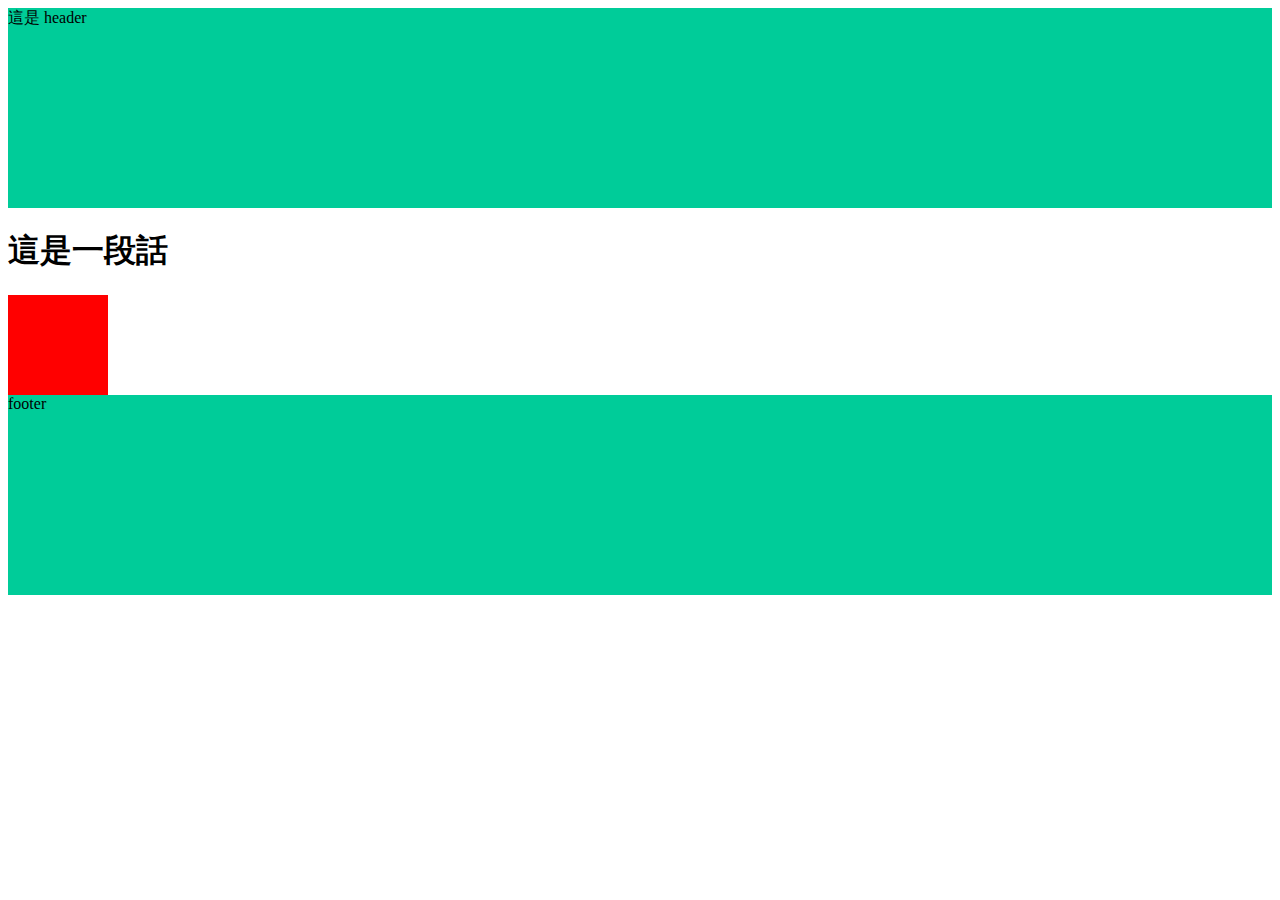
==== index.html @ 197d2fc9 "Update 2021-07-26T06:52:49.962Z" ====
<!DOCTYPE html>
<html lang="en">

<head>
  <meta charset="UTF-8">
  <meta name="viewport" content="width=device-width, initial-scale=1.0">
  <meta http-equiv="X-UA-Compatible" content="ie=edge">
  <title>首頁</title>
  <link rel="stylesheet" href="./assets/style/all.css">
</head>

<body>
  <header class="header">
    這是 header
  </header>

  
<h1>
  這是一段話
</h1>

<div class="box"></div>

  <footer class="footer">
    footer
  </footer>
  <script src="./assets/js/vendors.js"></script>
  <script src="./assets/js/all.js"></script>
</body>

</html>
---- assets/style/all.css ----
.header {
  height: 200px;
  background-color: #00cc99; }

.footer {
  height: 200px;
  background-color: #00cc99; }

.box {
  width: 100px;
  height: 100px;
  background-color: red;
  display: -webkit-box;
  display: -ms-flexbox;
  display: flex;
  -webkit-transition: all 0.5s;
  -o-transition: all 0.5s;
  transition: all 0.5s; }
  .box:hover {
    width: 200px;
    background-color: #00cc99; }

/*# sourceMappingURL=all.css.map */
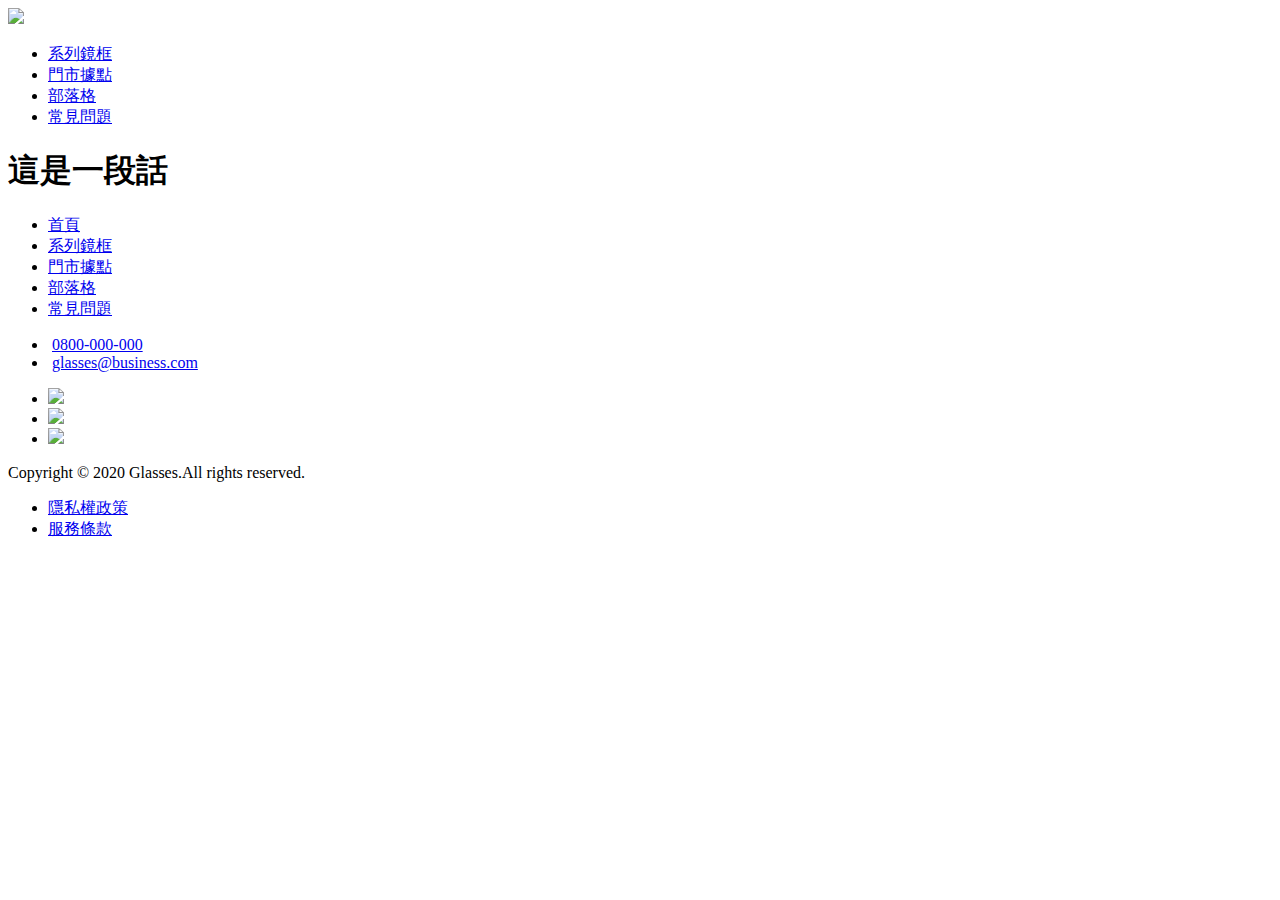
==== commit 70682a07: "Update 2021-08-03T10:05:18.744Z" ====
--- a/index.html
+++ b/index.html
@@ -10,9 +10,15 @@
 </head>
 
 <body>
-  <header class="header">
-    這是 header
-  </header>
+    <header>
+        <a class="logo  "href="#"><img src="https://github.com/hexschool/webLayoutTraining1st/blob/master/week3/logo.png?raw=true"></a>
+        <ul class="navbar">
+            <li><a href="#">系列鏡框</a></li>
+            <li><a href="#">門市據點</a></li>
+            <li><a href="#">部落格</a></li>
+            <li><a href="#">常見問題</a></li>
+        </ul>
+    </header>
 
   
 <h1>
@@ -21,9 +27,49 @@
 
 <div class="box"></div>
 
-  <footer class="footer">
-    footer
-  </footer>
+  <footer>
+    <div class="container">   
+     <div class="function">
+            <div class="nav-con">
+            <div class="f-nav">
+               <ul>
+                   <li><a class="f-nav-1" href="#">首頁</a></li>
+                   <li><a class="f-nav-2" href="#">系列鏡框</a></li>
+                   <li><a class="f-nav-3" href="#">門市據點</a></li>
+                   <li><a class="f-nav-4" href="#">部落格</a></li>
+                   <li><a class="f-nav-5" href="#">常見問題</a></li>
+               </ul>
+             </div>  
+               <div class="contact">
+                <ul class="mail-phone">
+                    <li>
+                        <img class="phone"src="https://raw.githubusercontent.com/hexschool/webLayoutTraining1st/master/week3/icon-phone.svg" alt="">
+                        <a href="tel:+0800-000-000">0800-000-000</a>
+                    </li>
+                    <li>
+                        <img class="email"src="https://raw.githubusercontent.com/hexschool/webLayoutTraining1st/master/week3/icon-mail.svg" alt="">
+                        <a href="mailto:glasses@business.com">glasses@business.com</a>
+                    </li>
+                </ul>
+            </div>
+           </div>
+           <div class="snsicon">
+               <ul>
+                   <li><a class="snsicon-fb" href="#"><img class="fb"src="https://raw.githubusercontent.com/hexschool/webLayoutTraining1st/master/week3/icon-fb.svg"></a></li>
+                   <li><a class="snsicon-ig" href="#"><img class="ig"src="https://raw.githubusercontent.com/hexschool/webLayoutTraining1st/master/week3/icon-ig.svg"></a></li>
+                   <li><a class="snsicon-line" href="#"><img class="line"src="https://raw.githubusercontent.com/hexschool/webLayoutTraining1st/master/week3/icon-line.svg"></a></li>
+               </ul>
+           </div>
+     </div>
+       <div class="laws">
+           <p>Copyright © 2020 Glasses.All rights reserved.</p>
+           <ul>
+               <li><a class="politics" href="#">隱私權政策</a></li>
+               <li><a class="service" href="#">服務條款</a></li>
+           </ul>
+       </div>
+    </div>  
+   </footer>
   <script src="./assets/js/vendors.js"></script>
   <script src="./assets/js/all.js"></script>
 </body>
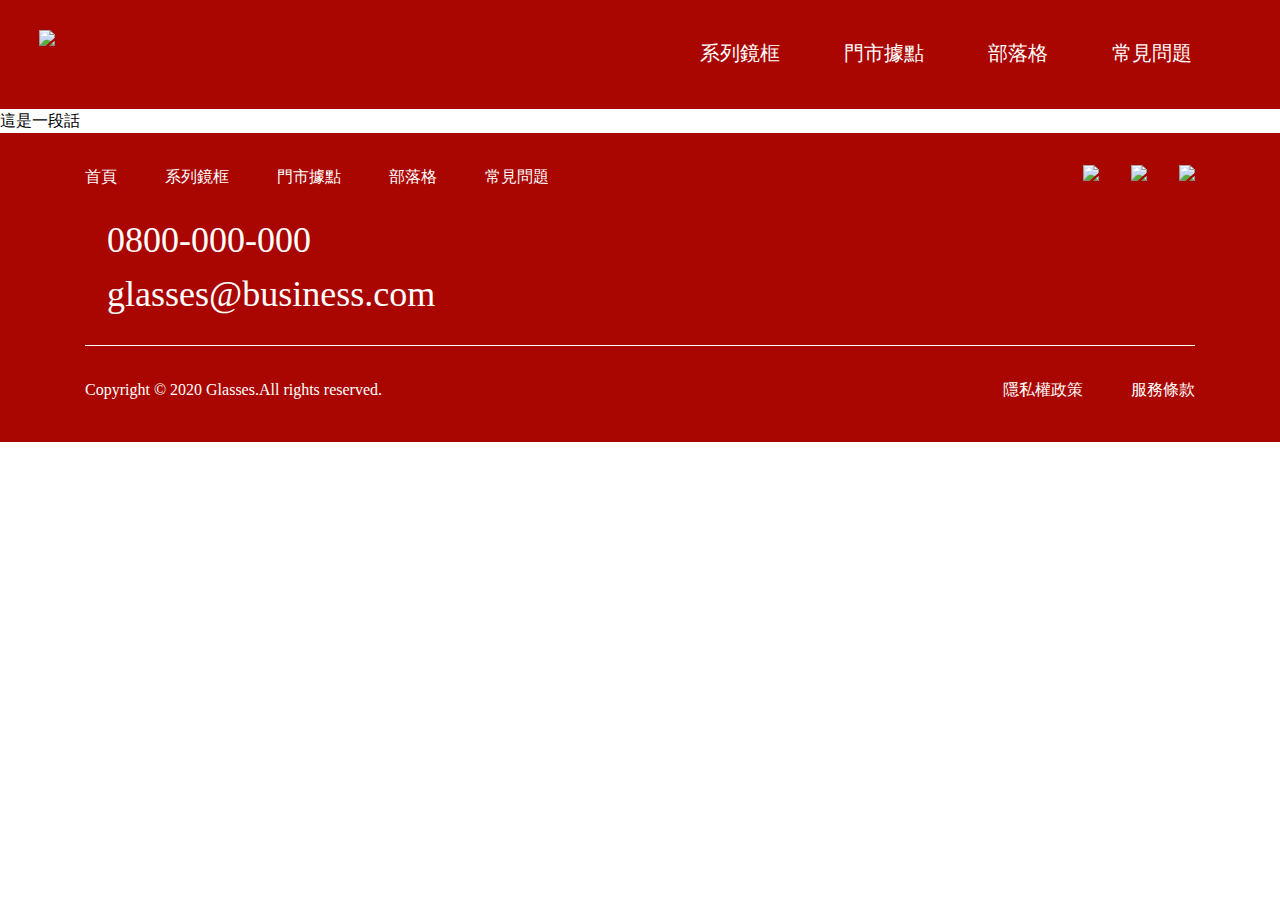
==== commit f2a60052: "Update 2021-08-07T03:18:29.221Z" ====
--- a/index.html
+++ b/index.html
@@ -15,8 +15,8 @@
         <ul class="navbar">
             <li><a href="#">系列鏡框</a></li>
             <li><a href="#">門市據點</a></li>
-            <li><a href="#">部落格</a></li>
-            <li><a href="#">常見問題</a></li>
+            <li><a href="blog.html">部落格</a></li>
+            <li><a href="qa.html">常見問題</a></li>
         </ul>
     </header>
 
@@ -33,11 +33,11 @@
             <div class="nav-con">
             <div class="f-nav">
                <ul>
-                   <li><a class="f-nav-1" href="#">首頁</a></li>
+                   <li><a class="f-nav-1" href="index.html">首頁</a></li>
                    <li><a class="f-nav-2" href="#">系列鏡框</a></li>
                    <li><a class="f-nav-3" href="#">門市據點</a></li>
-                   <li><a class="f-nav-4" href="#">部落格</a></li>
-                   <li><a class="f-nav-5" href="#">常見問題</a></li>
+                   <li><a class="f-nav-4" href="blog.html">部落格</a></li>
+                   <li><a class="f-nav-5" href="qa.html">常見問題</a></li>
                </ul>
              </div>  
                <div class="contact">
--- a/assets/style/all.css
+++ b/assets/style/all.css
@@ -0,0 +1,486 @@
+/* http://meyerweb.com/eric/tools/css/reset/ 
+   v2.0 | 20110126
+   License: none (public domain)
+*/
+html, body, div, span, applet, object, iframe,
+h1, h2, h3, h4, h5, h6, p, blockquote, pre,
+a, abbr, acronym, address, big, cite, code,
+del, dfn, em, img, ins, kbd, q, s, samp,
+small, strike, strong, sub, sup, tt, var,
+b, u, i, center,
+dl, dt, dd, ol, ul, li,
+fieldset, form, label, legend,
+table, caption, tbody, tfoot, thead, tr, th, td,
+article, aside, canvas, details, embed,
+figure, figcaption, footer, header, hgroup,
+menu, nav, output, ruby, section, summary,
+time, mark, audio, video {
+  margin: 0;
+  padding: 0;
+  border: 0;
+  font-size: 100%;
+  font: inherit;
+  vertical-align: baseline; }
+
+/* HTML5 display-role reset for older browsers */
+article, aside, details, figcaption, figure,
+footer, header, hgroup, menu, nav, section {
+  display: block; }
+
+body {
+  line-height: 1; }
+
+ol, ul {
+  list-style: none; }
+
+blockquote, q {
+  quotes: none; }
+
+blockquote:before, blockquote:after,
+q:before, q:after {
+  content: '';
+  content: none; }
+
+table {
+  border-collapse: collapse;
+  border-spacing: 0; }
+
+*, *::before, *::after {
+  -webkit-box-sizing: border-box;
+          box-sizing: border-box; }
+
+body {
+  font-size: 16px;
+  line-height: 1.5;
+  font-family: Roboto; }
+
+img {
+  max-width: 100%;
+  height: auto;
+  display: block; }
+
+.wrap {
+  max-width: 1200px; }
+
+a {
+  color: #fff;
+  text-decoration: none;
+  display: block; }
+
+.container {
+  max-width: 1140px;
+  margin: 0 auto;
+  padding: 0 15px; }
+
+@media (max-width: 768px) {
+  .container {
+    max-width: 720px; } }
+
+@media (max-width: 375px) {
+  .container {
+    max-width: 375px; } }
+
+.title-deco {
+  margin-right: 16px;
+  border-left: #AA0601 solid 7px;
+  font-size: 48px;
+  line-height: 1.6;
+  font-weight: 700;
+  margin-top: 96px;
+  padding-left: 16px; }
+
+header {
+  display: -webkit-box;
+  display: -ms-flexbox;
+  display: flex;
+  -webkit-box-pack: justify;
+      -ms-flex-pack: justify;
+          justify-content: space-between;
+  background-color: #AA0601;
+  padding-left: 39px;
+  padding-right: 56px; }
+
+.logo {
+  padding-top: 30px;
+  padding-bottom: 29.43px; }
+
+.navbar {
+  display: -webkit-box;
+  display: -ms-flexbox;
+  display: flex;
+  -webkit-box-pack: justify;
+      -ms-flex-pack: justify;
+          justify-content: space-between;
+  padding-top: 38px;
+  padding-bottom: 41px;
+  -ms-flex-wrap: wrap;
+      flex-wrap: wrap; }
+
+.navbar li {
+  font-size: 20px;
+  color: #fff; }
+
+.navbar li a {
+  padding-left: 32px;
+  padding-right: 32px; }
+
+.navbar li a:hover {
+  background: #fff;
+  color: #AA0601; }
+
+@media (max-width: 768px) {
+  header {
+    padding-right: 29px; }
+  .navbar li a {
+    padding-left: 10px;
+    padding-right: 10px; } }
+
+@media (max-width: 375px) {
+  header {
+    -webkit-box-orient: vertical;
+    -webkit-box-direction: normal;
+        -ms-flex-direction: column;
+            flex-direction: column;
+    -webkit-box-align: center;
+        -ms-flex-align: center;
+            align-items: center;
+    padding: 0; }
+  .logo {
+    padding-top: 10px;
+    padding-bottom: 10px; }
+  .navbar {
+    padding: 0; }
+  .navbar li {
+    border-top: #fff solid 1px;
+    border-right: #fff solid 1px;
+    width: 50%;
+    text-align: center; }
+  .navbar li a {
+    width: 100%;
+    padding: none; } }
+
+footer {
+  background-color: #AA0601;
+  color: #fff; }
+
+.function {
+  display: -webkit-box;
+  display: -ms-flexbox;
+  display: flex;
+  -webkit-box-pack: justify;
+      -ms-flex-pack: justify;
+          justify-content: space-between;
+  padding-top: 32px;
+  padding-bottom: 24px;
+  border-bottom: #fff solid 1px; }
+
+.nav-con {
+  display: -webkit-box;
+  display: -ms-flexbox;
+  display: flex;
+  -webkit-box-orient: vertical;
+  -webkit-box-direction: normal;
+      -ms-flex-direction: column;
+          flex-direction: column; }
+
+.f-nav ul {
+  display: -webkit-box;
+  display: -ms-flexbox;
+  display: flex;
+  -webkit-box-pack: justify;
+      -ms-flex-pack: justify;
+          justify-content: space-between; }
+
+.f-nav-1 {
+  padding-right: 24px; }
+
+.f-nav-2, .f-nav-3, .f-nav-4 {
+  padding-left: 24px;
+  padding-right: 24px; }
+
+.f-nav-5 {
+  padding-left: 24px; }
+
+.snsicon ul {
+  display: -webkit-box;
+  display: -ms-flexbox;
+  display: flex;
+  -webkit-box-pack: justify;
+      -ms-flex-pack: justify;
+          justify-content: space-between; }
+
+.f-nav ul li a:hover {
+  background: #fff;
+  color: #AA0601; }
+
+.snsicon-fb {
+  padding-right: 16px; }
+
+.snsicon-ig {
+  padding-right: 16px;
+  padding-left: 16px; }
+
+.snsicon-line {
+  padding-left: 16px; }
+
+.snsicon ul li a:hover {
+  background: grey;
+  color: #AA0601; }
+
+.mail-phone {
+  display: -webkit-box;
+  display: -ms-flexbox;
+  display: flex;
+  -webkit-box-orient: vertical;
+  -webkit-box-direction: normal;
+      -ms-flex-direction: column;
+          flex-direction: column;
+  padding-top: 24px; }
+
+.mail-phone li {
+  display: -webkit-box;
+  display: -ms-flexbox;
+  display: flex;
+  -webkit-box-align: center;
+      -ms-flex-align: center;
+          align-items: center; }
+
+.mail-phone li a {
+  margin-left: 22px;
+  font-size: 36px;
+  color: #fff; }
+
+.laws {
+  display: -webkit-box;
+  display: -ms-flexbox;
+  display: flex;
+  -webkit-box-pack: justify;
+      -ms-flex-pack: justify;
+          justify-content: space-between;
+  padding-bottom: 40px;
+  padding-top: 32px; }
+
+.laws ul {
+  display: -webkit-box;
+  display: -ms-flexbox;
+  display: flex;
+  -webkit-box-pack: justify;
+      -ms-flex-pack: justify;
+          justify-content: space-between; }
+
+.politics {
+  padding-right: 24px; }
+
+.service {
+  padding-left: 24px; }
+
+@media (max-width: 768px) {
+  .f-nav-1 {
+    padding-right: 10px; }
+  .f-nav-2, .f-nav-3, .f-nav-4 {
+    padding-left: 10px;
+    padding-right: 10px; }
+  .f-nav-5 {
+    padding-left: 10px; }
+  .mail-phone li a {
+    margin-left: 11px;
+    font-size: 20px; }
+  .phone {
+    width: 18px;
+    height: 18px; }
+  .email {
+    width: 18px;
+    height: 18px; }
+  .snsicon-fb {
+    padding-right: 12px; }
+  .snsicon-ig {
+    padding-right: 12px;
+    padding-left: 12px; }
+  .snsicon-line {
+    padding-left: 12px; }
+  .fb {
+    width: 24px;
+    height: 24px; }
+  .ig {
+    width: 24px;
+    height: 24px; }
+  .line {
+    width: 24px;
+    height: 24px; }
+  .laws {
+    padding-bottom: 32px; } }
+
+@media (max-width: 375px) {
+  .f-nav {
+    display: none; }
+  .mail-phone {
+    padding: 0; }
+  .laws {
+    display: -webkit-box;
+    display: -ms-flexbox;
+    display: flex;
+    -webkit-box-orient: vertical;
+    -webkit-box-direction: normal;
+        -ms-flex-direction: column;
+            flex-direction: column;
+    padding-top: 16px;
+    padding-bottom: 24px; }
+  .laws ul {
+    display: -webkit-box;
+    display: -ms-flexbox;
+    display: flex;
+    -webkit-box-orient: vertical;
+    -webkit-box-direction: normal;
+        -ms-flex-direction: column;
+            flex-direction: column; }
+  .politics {
+    padding-right: 0; }
+  .service {
+    padding-left: 0; } }
+
+.qa-h2 {
+  font-weight: bold;
+  font-size: 32px;
+  line-height: 1.5;
+  margin-bottom: 36px;
+  margin-top: 60px;
+  font-family: "Noto Sans TC", sans-serif; }
+
+.regular-qa {
+  margin-bottom: 128px;
+  font-family: "Noto Sans TC", sans-serif; }
+  .regular-qa li {
+    margin-bottom: 32px; }
+    .regular-qa li h3 {
+      font-size: 20px;
+      line-height: 1.4;
+      font-weight: bold; }
+
+.regular-qa li p {
+  padding-left: 90px;
+  margin-top: 16px; }
+
+.mb-60 {
+  margin-bottom: 60px; }
+
+.mt-40 {
+  margin-top: 40px; }
+
+.blog-bar {
+  background-color: #650300; }
+
+.search-shortcut {
+  display: -webkit-box;
+  display: -ms-flexbox;
+  display: flex;
+  -webkit-box-pack: justify;
+      -ms-flex-pack: justify;
+          justify-content: space-between; }
+
+.shortcut {
+  display: -webkit-box;
+  display: -ms-flexbox;
+  display: flex;
+  -webkit-box-pack: justify;
+      -ms-flex-pack: justify;
+          justify-content: space-between; }
+  .shortcut li {
+    font-family: "Noto Sans TC", sans-serif;
+    font-size: 20px;
+    line-height: 1.2; }
+    .shortcut li a {
+      padding-left: 24px;
+      padding-right: 24px;
+      padding-top: 12px;
+      padding-bottom: 12px; }
+    .shortcut li a:hover {
+      color: #650300;
+      background-color: #fff; }
+
+.search {
+  width: 24px;
+  height: 24px;
+  padding-top: 11px;
+  padding-bottom: 11px; }
+
+.article-card {
+  display: -webkit-box;
+  display: -ms-flexbox;
+  display: flex;
+  margin-bottom: 60px; }
+
+.article-word {
+  margin-left: 30px;
+  color: #555555;
+  font-size: 20px;
+  line-height: 1.5; }
+
+.article-word h3 {
+  font-weight: 700;
+  font-size: 36px;
+  line-height: 1.5;
+  text-align: right;
+  margin-top: 16px; }
+  .article-word h3 a {
+    color: #650300; }
+  .article-word h3 a:hover {
+    background-color: #650300;
+    color: #fff; }
+
+.article-word h2 {
+  color: #650300;
+  font-size: 32px;
+  line-height: 1.5;
+  font-weight: bold; }
+
+.sub-title {
+  display: -webkit-box;
+  display: -ms-flexbox;
+  display: flex;
+  -webkit-box-pack: justify;
+      -ms-flex-pack: justify;
+          justify-content: space-between;
+  margin-bottom: 24px;
+  font-family: "Roboto", sans-serif; }
+
+.sub-title p {
+  font-size: 16px;
+  line-height: 1.5; }
+
+.title-left {
+  font-weight: bold;
+  font-size: 20px;
+  line-height: 1.5;
+  font-family: "Roboto", sans-serif; }
+
+.pages {
+  font-family: "Roboto", sans-serif;
+  font-size: 18px;
+  line-height: 1.5;
+  margin-top: 36px;
+  margin-bottom: 160px;
+  margin-left: 365px; }
+
+.page-bar {
+  display: -webkit-box;
+  display: -ms-flexbox;
+  display: flex; }
+  .page-bar li {
+    border-top: 1px solid #555555;
+    border-bottom: 1px solid #555555;
+    border-left: 1px solid #555555;
+    border-right: 1px solid #555555; }
+    .page-bar li a {
+      padding-top: 12px;
+      padding-bottom: 12px;
+      padding-left: 16px;
+      padding-right: 16px;
+      color: #000000; }
+    .page-bar li a:hover {
+      background-color: #000000;
+      color: #fff; }
+
+.btn-word {
+  background-color: #F2F2F2; }
+
+/*# sourceMappingURL=all.css.map */
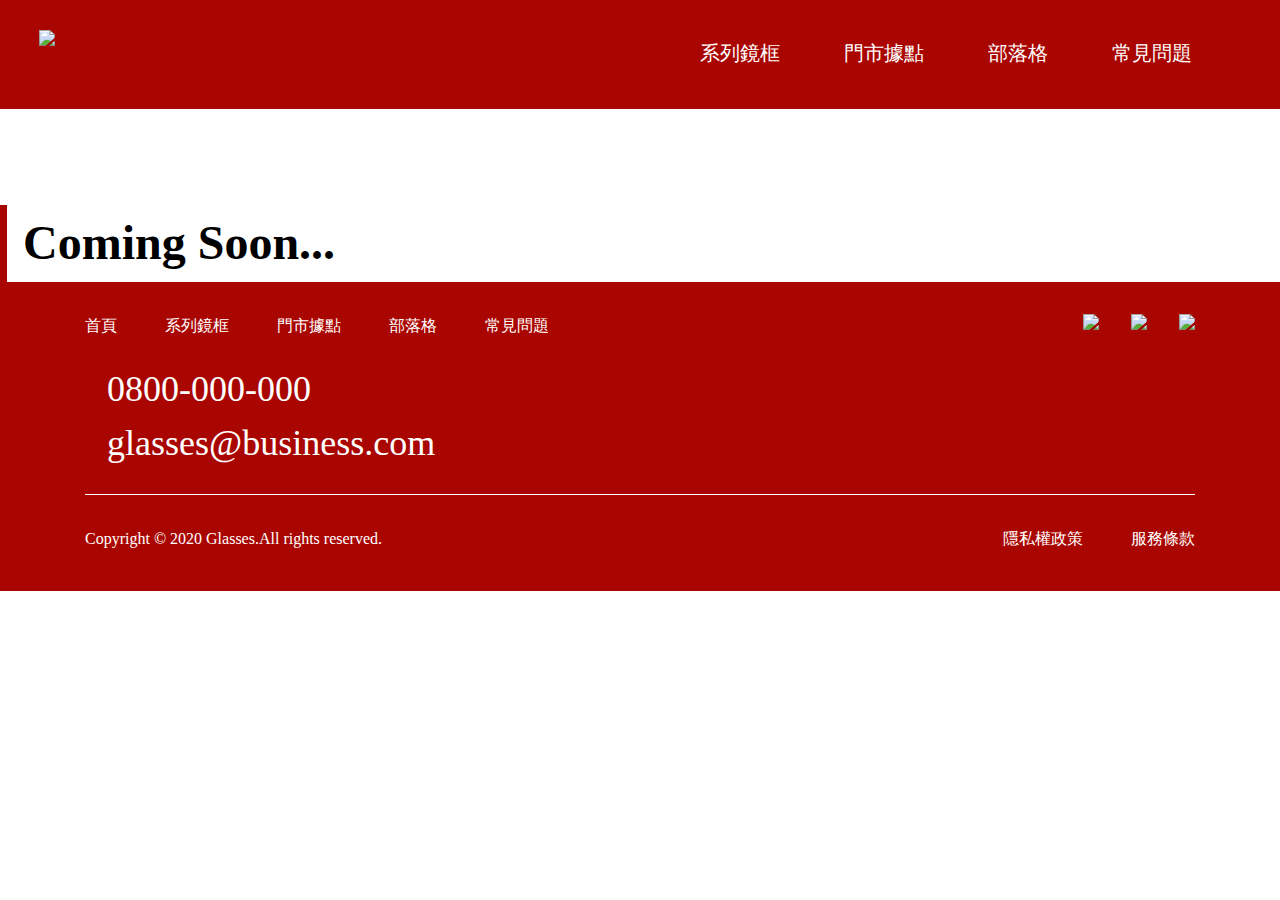
==== commit 203ef661: "Update 2021-08-07T03:23:08.315Z" ====
--- a/index.html
+++ b/index.html
@@ -21,11 +21,13 @@
     </header>
 
   
-<h1>
-  這是一段話
+<h1 class="title-deco" >   
+  Coming Soon...
 </h1>
 
-<div class="box"></div>
+<div class="container">
+  
+</div>
 
   <footer>
     <div class="container">   
